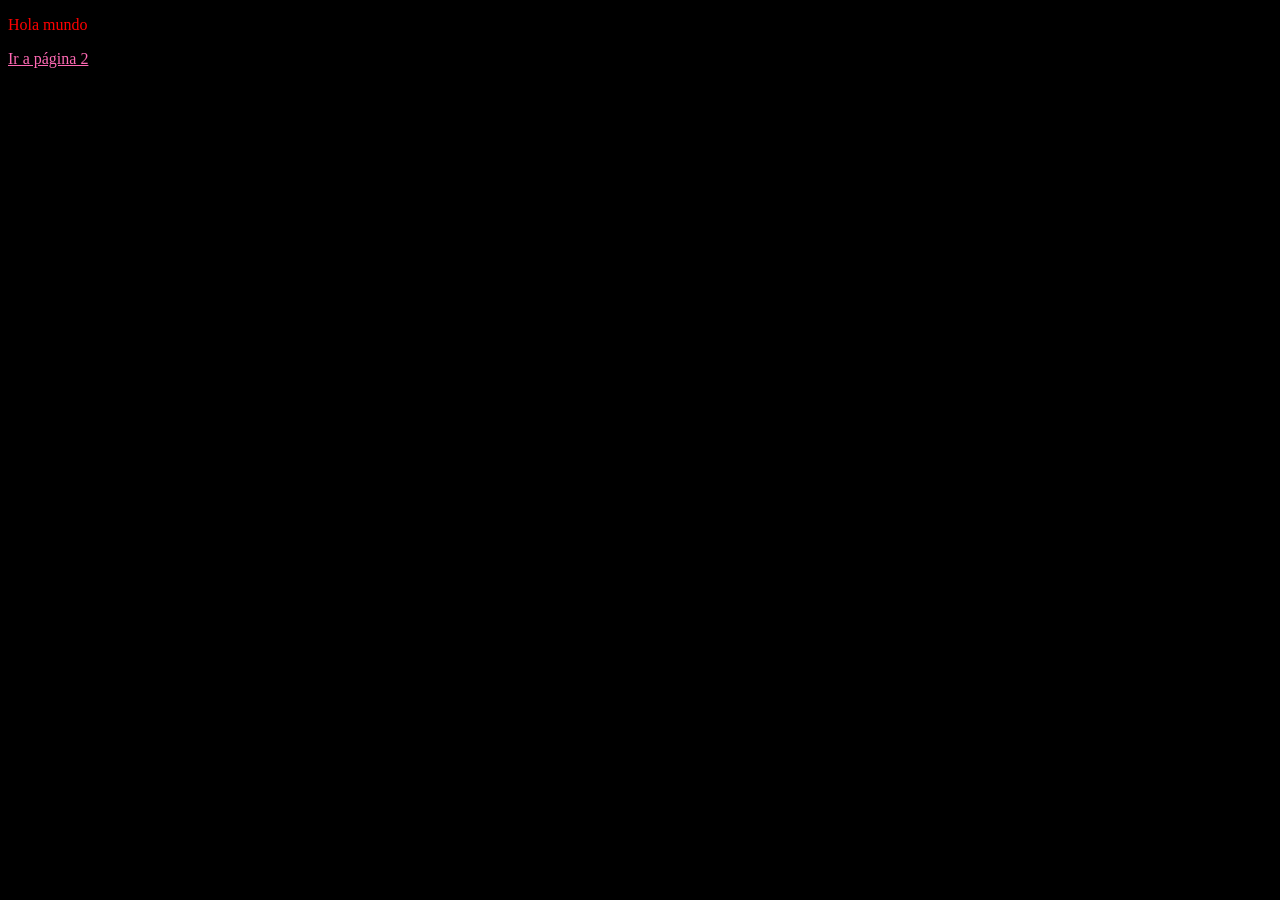
==== HTML/src/main/resources/index.html @ 02c42085 "Proyecto de HTML para proyecto web con Java" ====
<!DOCTYPE html>
<html lang="en">
    <head>
        <meta charset="UTF-8">
        <title>Hola Mundo!</title>
        <!-- 2. CSS Interno -->
        <style>
            body{
                background-color: black;
                color: white;
            }
            a {
                color: hotpink;
            }
        </style>
    </head>
    <body>
        <!-- 1. CSS - inline (Mayor prioridad) -->
        <p style="color:red">Hola mundo</p>
        <a href="pagina2.html">Ir a página 2</a>
    </body>
</html>
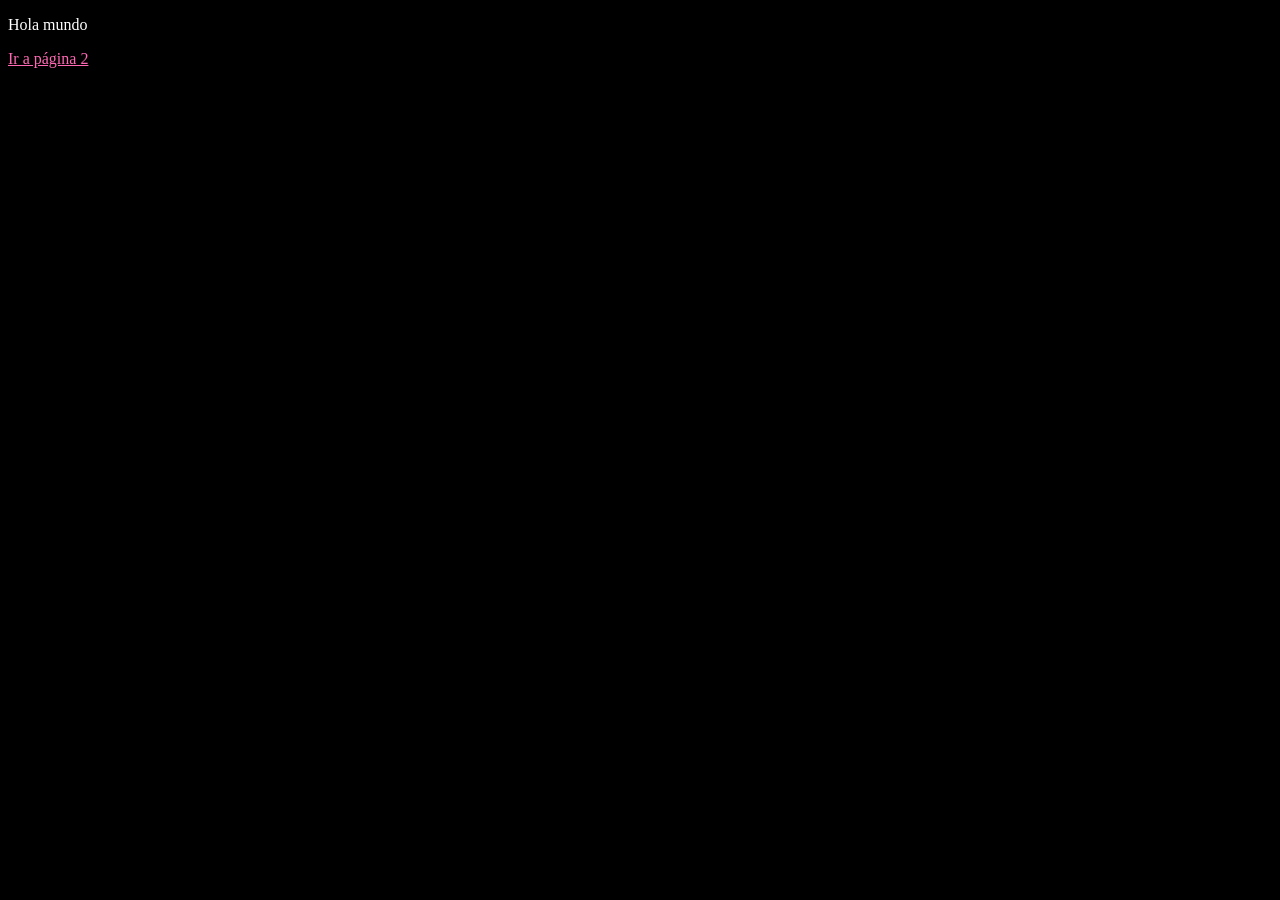
==== commit 7b47af7f: "Agregado archivo con estilos CSS" ====
--- a/HTML/src/main/resources/index.html
+++ b/HTML/src/main/resources/index.html
@@ -4,19 +4,22 @@
         <meta charset="UTF-8">
         <title>Hola Mundo!</title>
         <!-- 2. CSS Interno -->
-        <style>
-            body{
-                background-color: black;
-                color: white;
-            }
-            a {
-                color: hotpink;
-            }
-        </style>
+<!--        <style>-->
+<!--            body{-->
+<!--                background-color: black;-->
+<!--                color: white;-->
+<!--            }-->
+<!--            a {-->
+<!--                color: hotpink;-->
+<!--            }-->
+<!--        </style>-->
+        <!-- 3. CSS Archivo externo -->
+        <link rel="stylesheet" href="estilos.css"/>
     </head>
     <body>
         <!-- 1. CSS - inline (Mayor prioridad) -->
-        <p style="color:red">Hola mundo</p>
+<!--        <p style="color:red">Hola mundo</p>-->
+        <p>Hola mundo</p>
         <a href="pagina2.html">Ir a página 2</a>
     </body>
 </html>
--- a/HTML/src/main/resources/estilos.css
+++ b/HTML/src/main/resources/estilos.css
@@ -0,0 +1,15 @@
+/* Definicion de los estilos CSS */
+body{
+    background-color: black;
+    color: white;
+}
+
+/* Estilo de los enlaces */
+a{
+    color: hotpink;
+}
+
+/* Cuando nos posicionamos arriba del enlace */
+a:hover{
+    color: yellow;
+}
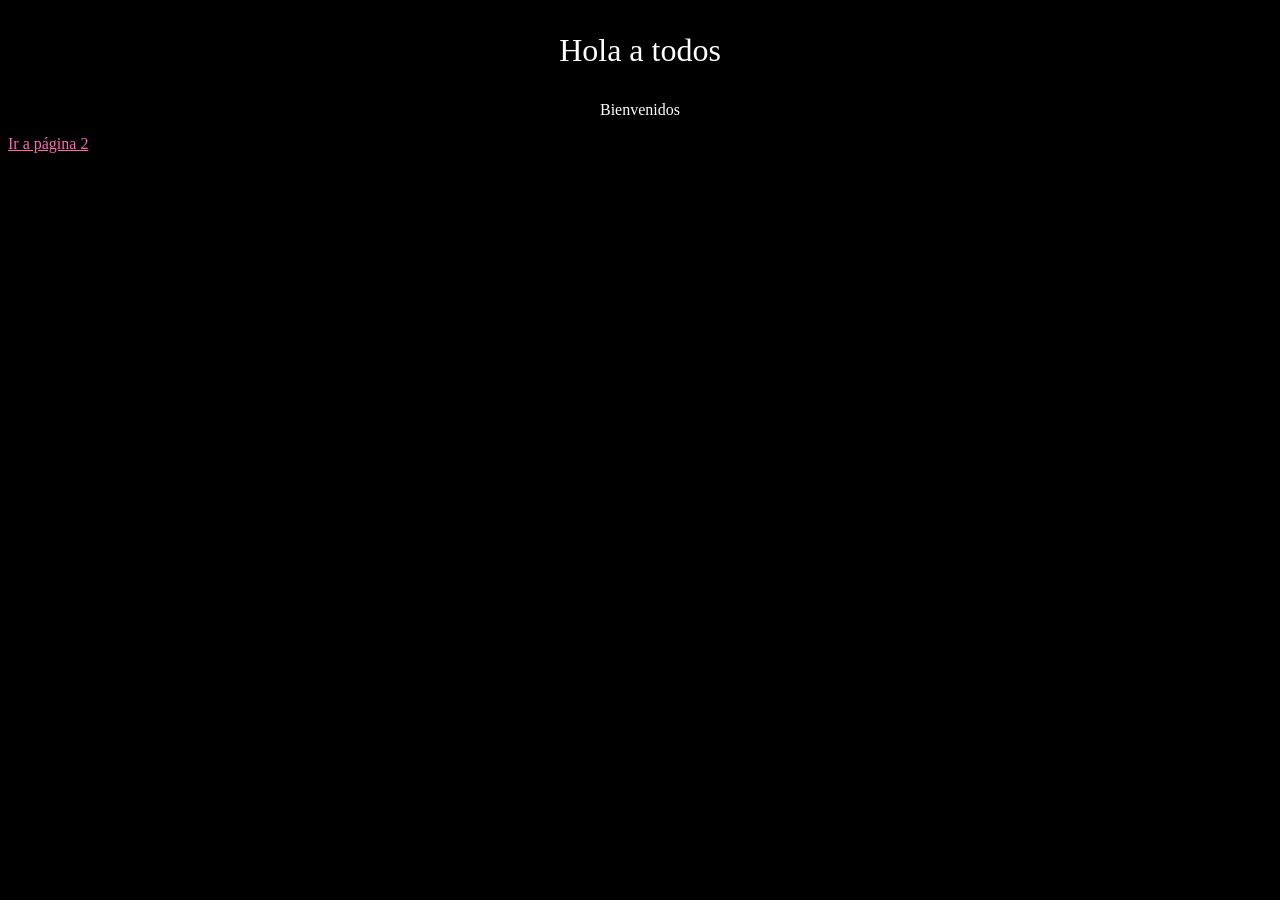
==== commit fdd41dab: "tema de selectores CSS vistos" ====
--- a/HTML/src/main/resources/index.html
+++ b/HTML/src/main/resources/index.html
@@ -19,7 +19,8 @@
     <body>
         <!-- 1. CSS - inline (Mayor prioridad) -->
 <!--        <p style="color:red">Hola mundo</p>-->
-        <p>Hola mundo</p>
+        <p class="texto-centrado titulo">Hola a todos</p>
+        <p class="texto-centrado">Bienvenidos</p>
         <a href="pagina2.html">Ir a página 2</a>
     </body>
 </html>
--- a/HTML/src/main/resources/estilos.css
+++ b/HTML/src/main/resources/estilos.css
@@ -12,4 +12,13 @@
 /* Cuando nos posicionamos arriba del enlace */
 a:hover{
     color: yellow;
+}
+
+/* Clases - selectores */
+.texto-centrado {
+    text-align: center;
+}
+
+.titulo {
+    font-size: 200%;
 }
